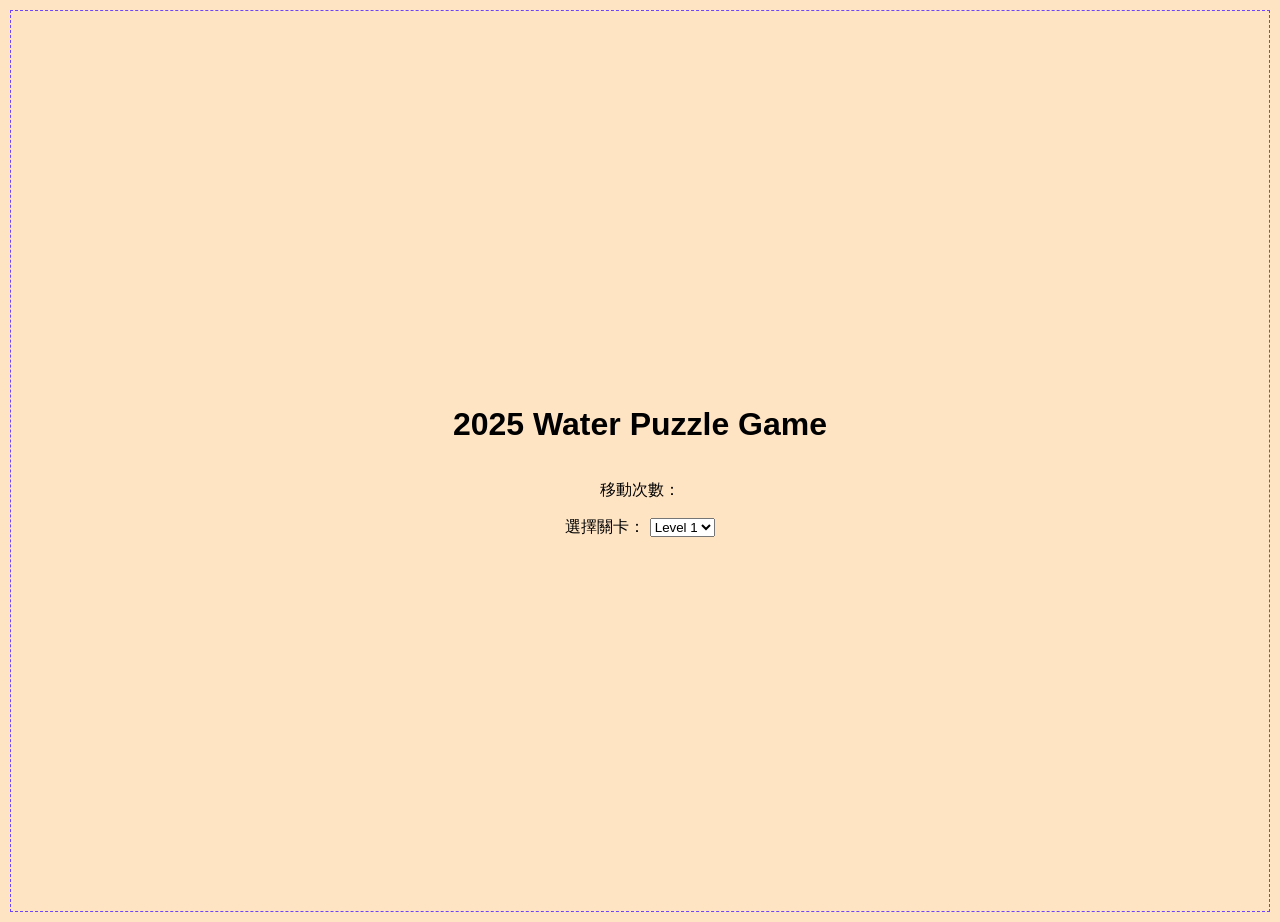
==== WaterPuzzle.html @ 6d3ff6fd "新增水拼圖遊戲的 HTML 和 CSS 檔案" ====
<!DOCTYPE html>
<html lang="en">

    <head>
        <meta charset="UTF-8">
        <meta name="viewport" content="width=device-width, initial-scale=1.0">
        <title>Water Puzzle</title>
        <link rel="stylesheet" href="style.css">

    </head>

    <body>
        <h1>2025 Water Puzzle Game</h1>
        <div id="game-info">
            <p>移動次數：</p>
        </div>

        <div id="controls">
            <label for="level-select">選擇關卡：</label>
            <select id="level-select">
                <option value="1">Level 1</option>
                <option value="2">Level 2</option>
                <option value="3">Level 3</option>
                <option value="4">Level 4</option>
                <option value="5">Level 5</option>
            </select>
        </div>
        
    </body>

</html>
---- style.css ----
body{
    background-color: bisque;
    font-family: Arial, Helvetica, sans-serif;
    display: flex;
    flex-direction: column;
    align-items: center;
    justify-content: center;
    height: 100vh;
    border: 1px dashed rgb(108, 68, 255);
    margin: 10px;
}
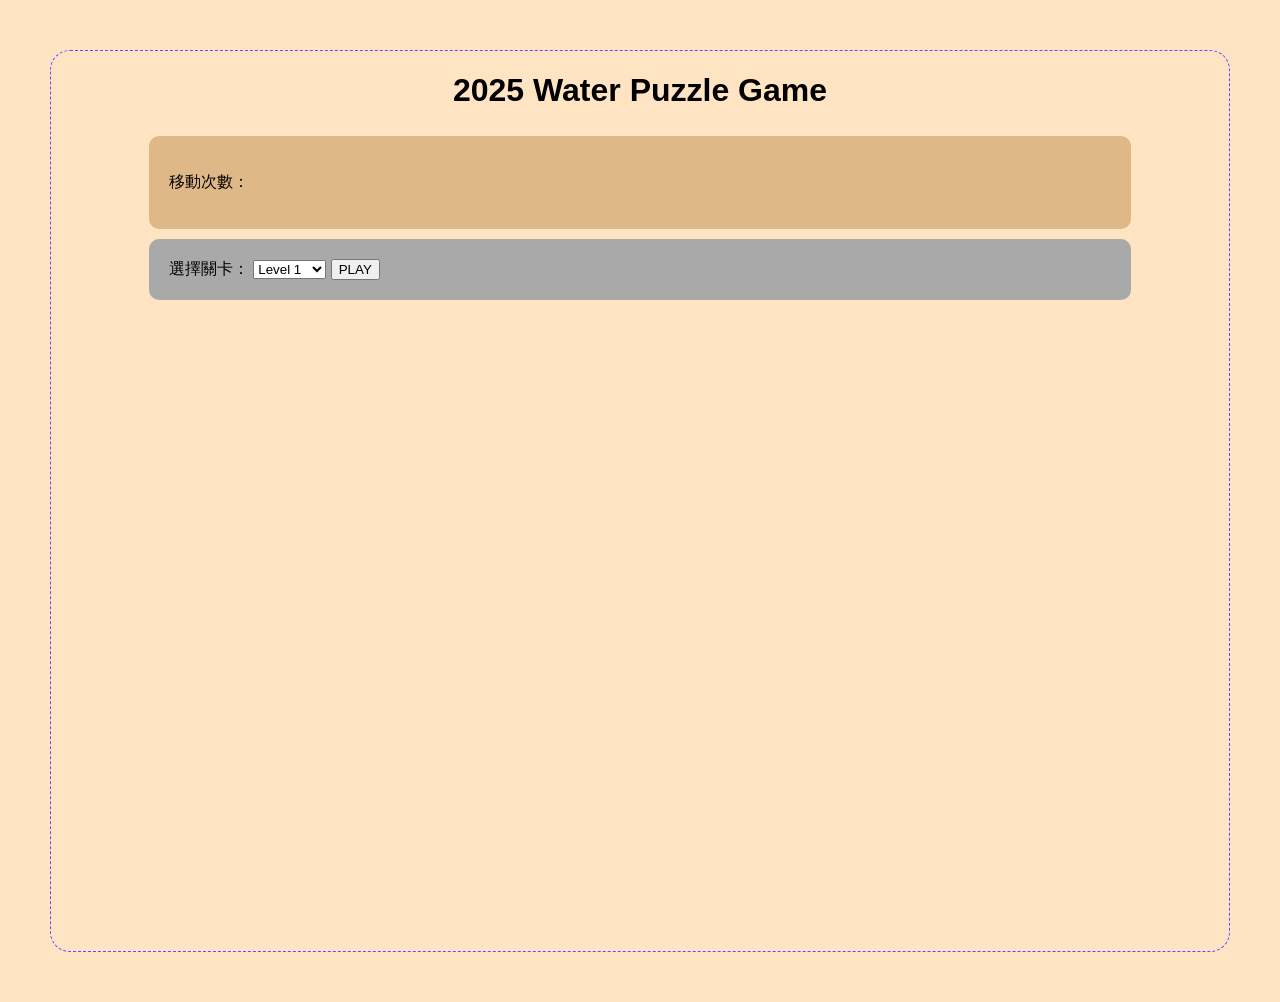
==== commit 4da4b8b8: "新增水拼圖遊戲的 JavaScript 檔案，並更新 HTML 和 CSS 以支援遊戲控制和關卡選擇" ====
--- a/WaterPuzzle.html
+++ b/WaterPuzzle.html
@@ -6,16 +6,17 @@
         <meta name="viewport" content="width=device-width, initial-scale=1.0">
         <title>Water Puzzle</title>
         <link rel="stylesheet" href="style.css">
+        <script src="waterpuzzle.js"></script>
 
     </head>
 
     <body>
         <h1>2025 Water Puzzle Game</h1>
-        <div id="game-info">
+        <div id="game-info" class="game-area">
             <p>移動次數：</p>
         </div>
 
-        <div id="controls">
+        <div id="controls" class="game-area">
             <label for="level-select">選擇關卡：</label>
             <select id="level-select">
                 <option value="1">Level 1</option>
@@ -23,7 +24,17 @@
                 <option value="3">Level 3</option>
                 <option value="4">Level 4</option>
                 <option value="5">Level 5</option>
+                <option value="6">Level 6</option>
+                <option value="7">Level 7</option>
+                <option value="8">Level 8</option>
+                <option value="9">Level 9</option>
+                <option value="10">Level 10</option>
             </select>
+            <button id="play-button">PLAY</button>
+        </div>
+
+        <div id="game-controls">
+
         </div>
         
     </body>
--- a/style.css
+++ b/style.css
@@ -4,8 +4,26 @@
     display: flex;
     flex-direction: column;
     align-items: center;
-    justify-content: center;
+    justify-content: flex-start;
     height: 100vh;
     border: 1px dashed rgb(108, 68, 255);
-    margin: 10px;
+    border-radius: 20px;
+    margin: 50px;
+}
+
+.game-area{
+    width: 80%;
+    border-radius: 10px;
+    padding:20px;
+    margin: 5px;
+}
+#game-info{
+    background-color:burlywood;
+    font-family:'Lucida Sans', 'Lucida Sans Regular', 'Lucida Grande', 'Lucida Sans Unicode', Geneva, Verdana, sans-serif;
+}
+#controls{
+    background-color:darkgrey;
+}
+#game-container{
+    background-color:gainsboro;
 }
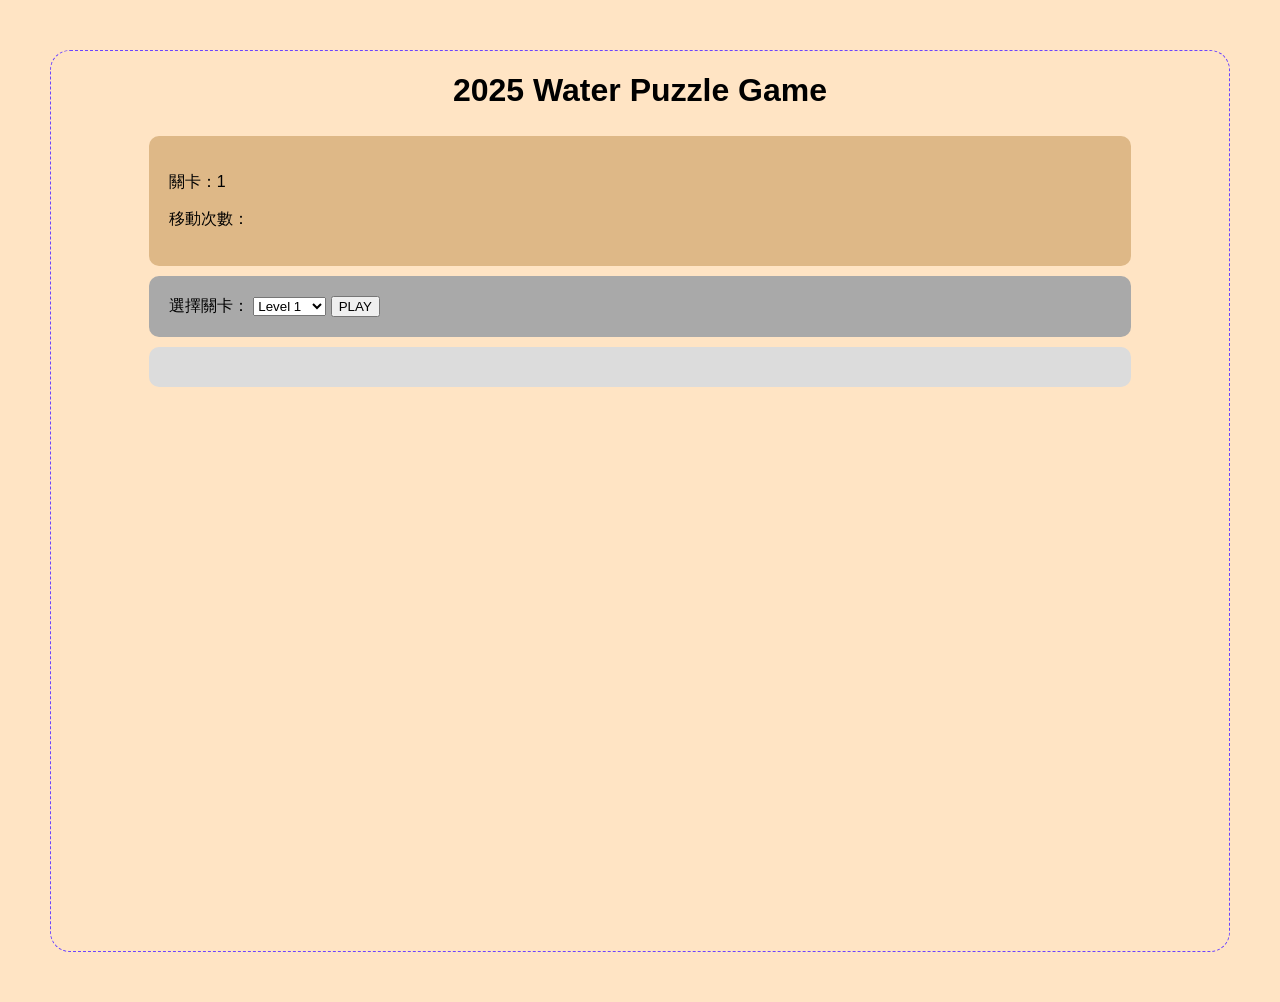
==== commit 5070d0e2: "新增關卡顯示功能，並更新遊戲控制以支援選擇關卡" ====
--- a/WaterPuzzle.html
+++ b/WaterPuzzle.html
@@ -13,6 +13,7 @@
     <body>
         <h1>2025 Water Puzzle Game</h1>
         <div id="game-info" class="game-area">
+            <p>關卡：<span id=level-count>1</span></p>
             <p>移動次數：</p>
         </div>
 
@@ -33,7 +34,7 @@
             <button id="play-button">PLAY</button>
         </div>
 
-        <div id="game-controls">
+        <div id="game-container" class="game-area">
 
         </div>
         
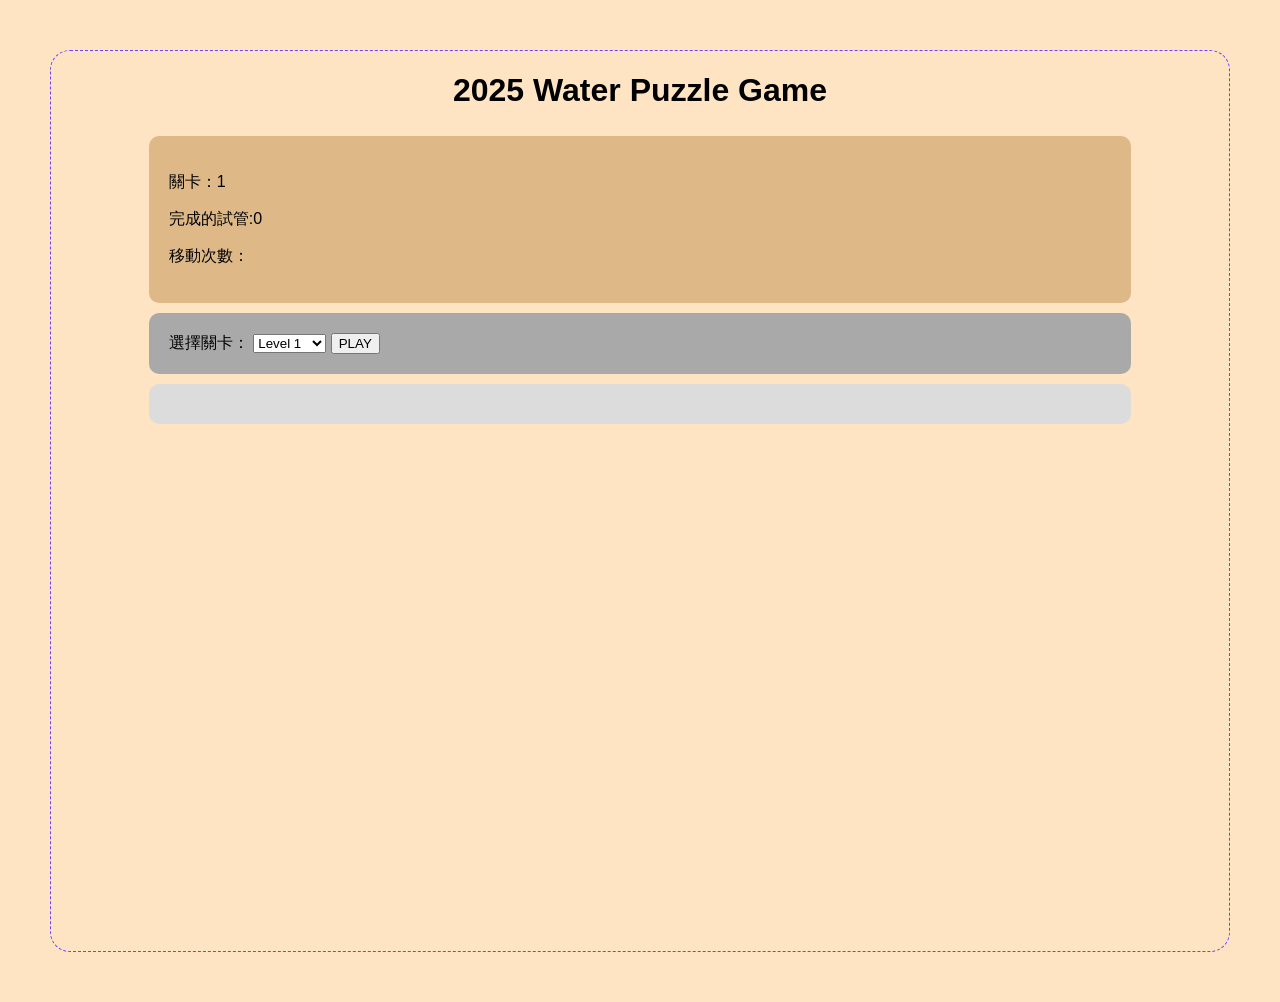
==== commit e7a9937b: "新增完成的試管計數顯示，並實作檢查遊戲狀態的功能" ====
--- a/WaterPuzzle.html
+++ b/WaterPuzzle.html
@@ -14,6 +14,7 @@
         <h1>2025 Water Puzzle Game</h1>
         <div id="game-info" class="game-area">
             <p>關卡：<span id=level-count>1</span></p>
+            <p>完成的試管:<span id="completed-tubes-count">0</span></p>
             <p>移動次數：</p>
         </div>
 
--- a/style.css
+++ b/style.css
@@ -26,4 +26,30 @@
 }
 #game-container{
     background-color:gainsboro;
+    display: flex;
+    flex-wrap: wrap;
+    justify-content: center;
+    margin-bottom: 20px;
+}
+
+.tube{
+    width: 50px;
+    height: 200px;
+    border: 2px solid black;
+    border-radius: 0 0  10px 10px;
+    margin: 10px;
+    display: flex;
+    flex-direction: column-reverse;
+    overflow: hidden;
+    margin-top: 20px;
+    border-top: nones;
+}
+
+.water{
+    width: 100%;
+}
+
+.tube.selected{
+    border-color: rgb(0, 255, 213);
+    box-shadow: 0 0 10px rgba(137, 255, 245, 0.5);
 }
